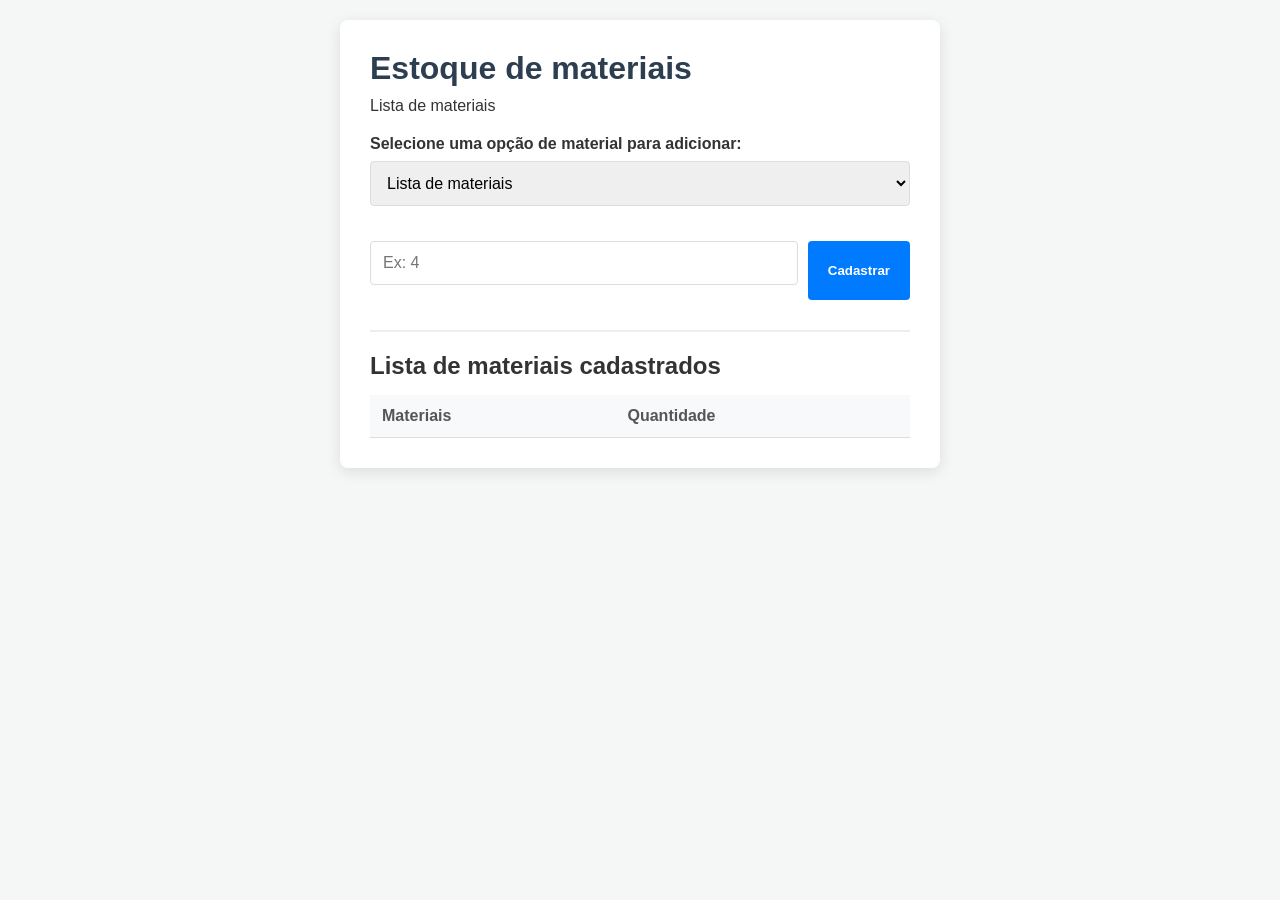
==== index.html @ 80c1853c "altera o nome de 'lista de materiais disponíveis para lista de materiais cadastrados" ====
<!DOCTYPE html>
<html lang="pt-br">
<head>
    <meta charset="UTF-8">
    <meta name="viewport" content="width=device-width, initial-scale=1.0">
    <link rel="stylesheet" href="style.css">
    <title>Projeto estoque</title>
</head>
<body>

    <div class="products-container">
        <h1>Estoque de materiais</h1>
        <p>Lista de materiais</p>
        
        <div class="products">
            <fieldset>
                <label for="input-nome">Selecione uma opção de material para adicionar:</label>
                <select name="material" id="input-nome">
                    <option value="" disabled selected>Lista de materiais</option>
                    <option value="Luvas-de-procedimento">Luvas de procedimento</option>
                    <option value="Máscaras-cirúrgicas">Máscaras cirúrgicas</option>
                    <option value="Seringas-5-ml">Seringas 5 ml</option>
                    <option value="Agulhas-25x7">Agulhas 25x7</option>
                    <option value="Gazes-estéreis">Gazes estéreis</option>
                    <option value="Algodão-hidrófilo">Algodão hidrófilo</option>
                    <option value="Álcool-70%">Álcool 70%</option>
                    <option value="Soro-fisiológico-0,9%">Soro fisiológico 0,9%</option>
                    <option value="Ataduras-de-crepe">Ataduras de crepe</option>
                    <option value="Cotonetes">Cotonetes</option>
                    <option value="Glicosímetros">Glicosímetros</option>
                    <option value="Fitas-de-glicose">Fitas de glicose</option>
                    <option value="Termômetros-digitais">Termômetros digitais</option>
                </select>
            </fieldset>

            <div class="button">
                <input type="number" id="input-quantidade" placeholder="Ex: 4">
                <button id="btn-cadastrar">Cadastrar</button>
            </div>
        </div>
        
        <footer>
            <div>
                <h2>Lista de materiais cadastrados</h2>
                <table>
                    <thead>
                        <tr>
                            <th>Materiais</th>
                            <th>Quantidade</th>
                        </tr>
                    </thead>
                    <tbody id="corpo-tabela"></tbody>
                </table>
            </div>
        </footer>
    </div>
    
    <script src="main.js"></script>
</body>
</html>
---- style.css ----
/* Reset básico para manter a consistência */
* {
    margin: 0;
    padding: 0;
    box-sizing: border-box;
    font-family: 'Segoe UI', Tahoma, Geneva, Verdana, sans-serif;
}

body {
    background-color: #f4f7f6;
    color: #333;
    padding: 20px;
    display: flex;
    justify-content: center;
}

.products-container {
    background-color: #ffffff;
    width: 100%;
    max-width: 600px;
    padding: 30px;
    border-radius: 8px;
    box-shadow: 0 4px 15px rgba(0, 0, 0, 0.1);
}

h1 {
    color: #2c3e50;
    margin-bottom: 10px;
}

fieldset {
    border: none;
    margin: 20px 0;
}

label {
    display: block;
    margin-bottom: 8px;
    font-weight: bold;
}

select, input {
    width: 100%;
    padding: 12px;
    margin-bottom: 15px;
    border: 1px solid #ddd;
    border-radius: 4px;
    font-size: 16px;
}

.button {
    display: flex;
    gap: 10px;
}

button {
    background-color: #007bff;
    color: white;
    border: none;
    padding: 10px 20px;
    border-radius: 4px;
    cursor: pointer;
    font-weight: bold;
    transition: background 0.3s;
}

button:hover {
    background-color: #0056b3;
}

/* Estilização da Tabela */
footer {
    margin-top: 30px;
    border-top: 2px solid #eee;
    padding-top: 20px;
}

table {
    width: 100%;
    border-collapse: collapse;
    margin-top: 15px;
}

th, td {
    text-align: left;
    padding: 12px;
    border-bottom: 1px solid #ddd;
}

th {
    background-color: #f8f9fa;
    color: #555;
}
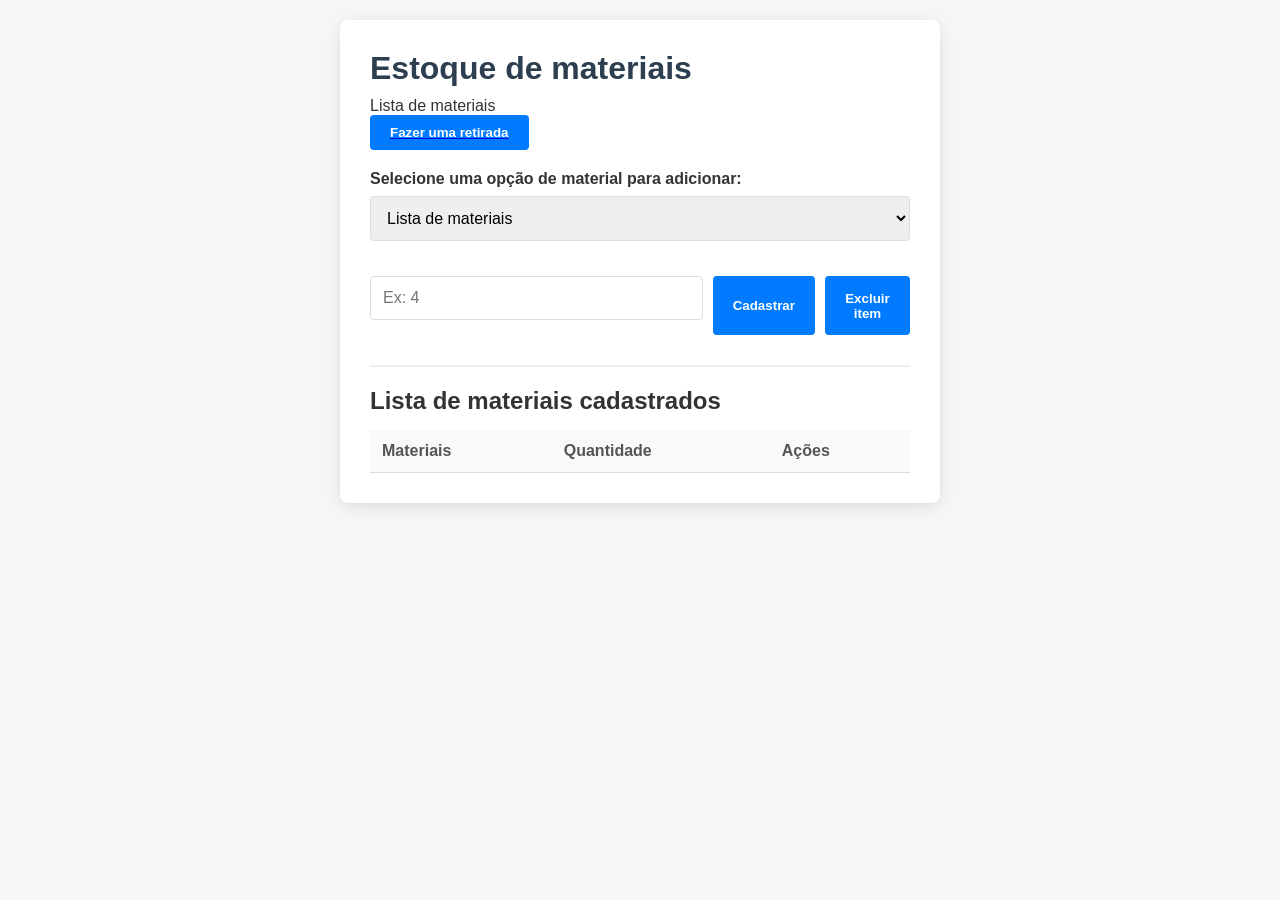
==== commit e2cd27ac: "adiciona o botao de exlucir itens, uma nova linha de ações na tabela e a TAG ancorra que leva para u" ====
--- a/index.html
+++ b/index.html
@@ -11,6 +11,9 @@
     <div class="products-container">
         <h1>Estoque de materiais</h1>
         <p>Lista de materiais</p>
+        <a href="retirada.js">
+            <button class="button">Fazer uma retirada</button>
+        </a>
         
         <div class="products">
             <fieldset>
@@ -36,6 +39,7 @@
             <div class="button">
                 <input type="number" id="input-quantidade" placeholder="Ex: 4">
                 <button id="btn-cadastrar">Cadastrar</button>
+                <button class="btn-excluir">Excluir item</button>
             </div>
         </div>
         
@@ -47,6 +51,7 @@
                         <tr>
                             <th>Materiais</th>
                             <th>Quantidade</th>
+                            <th>Ações</th>
                         </tr>
                     </thead>
                     <tbody id="corpo-tabela"></tbody>
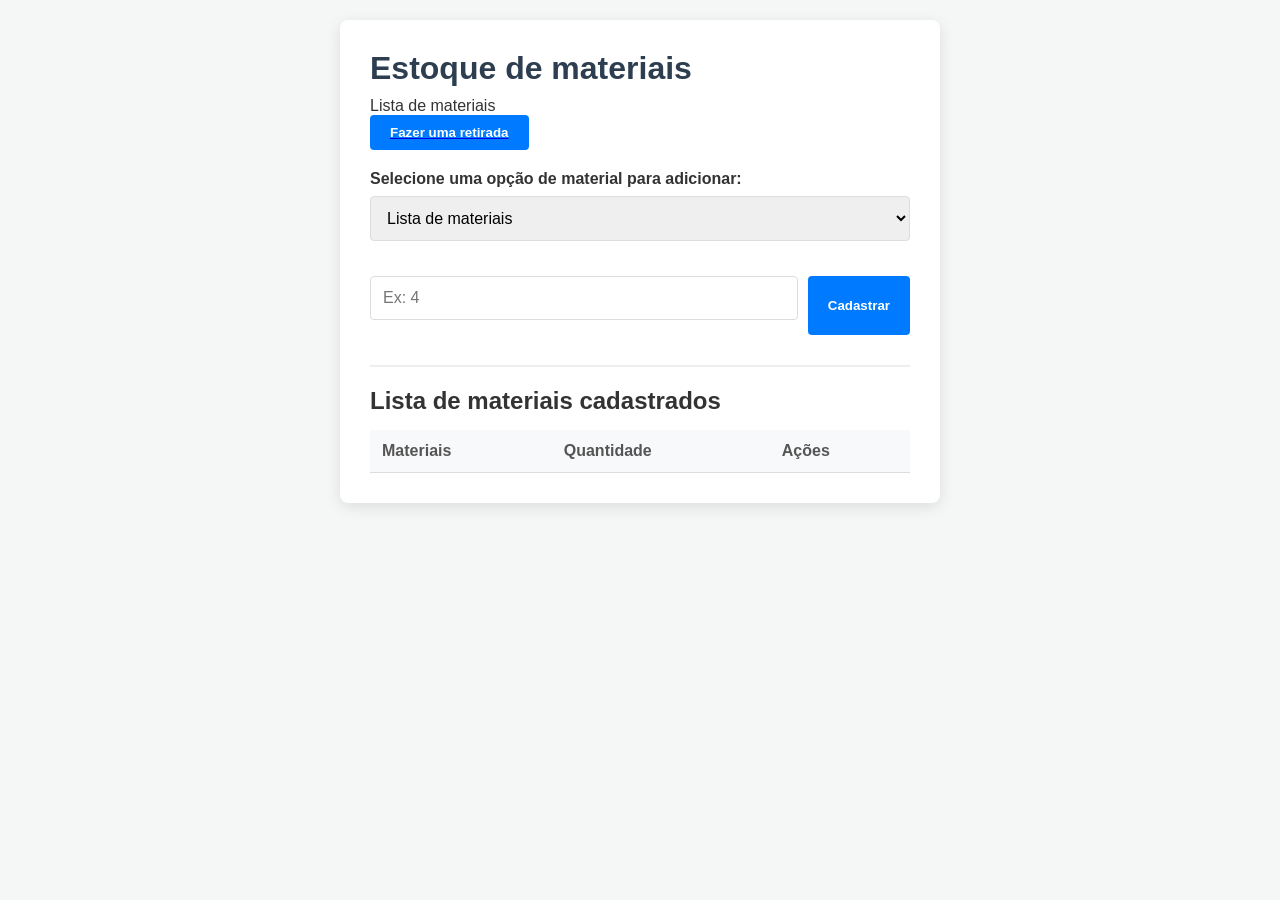
==== commit 7a28c8a4: "corrige partes estéticas" ====
--- a/index.html
+++ b/index.html
@@ -11,7 +11,7 @@
     <div class="products-container">
         <h1>Estoque de materiais</h1>
         <p>Lista de materiais</p>
-        <a href="retirada.js">
+        <a href="retirada.html">
             <button class="button">Fazer uma retirada</button>
         </a>
         
@@ -39,7 +39,6 @@
             <div class="button">
                 <input type="number" id="input-quantidade" placeholder="Ex: 4">
                 <button id="btn-cadastrar">Cadastrar</button>
-                <button class="btn-excluir">Excluir item</button>
             </div>
         </div>
         
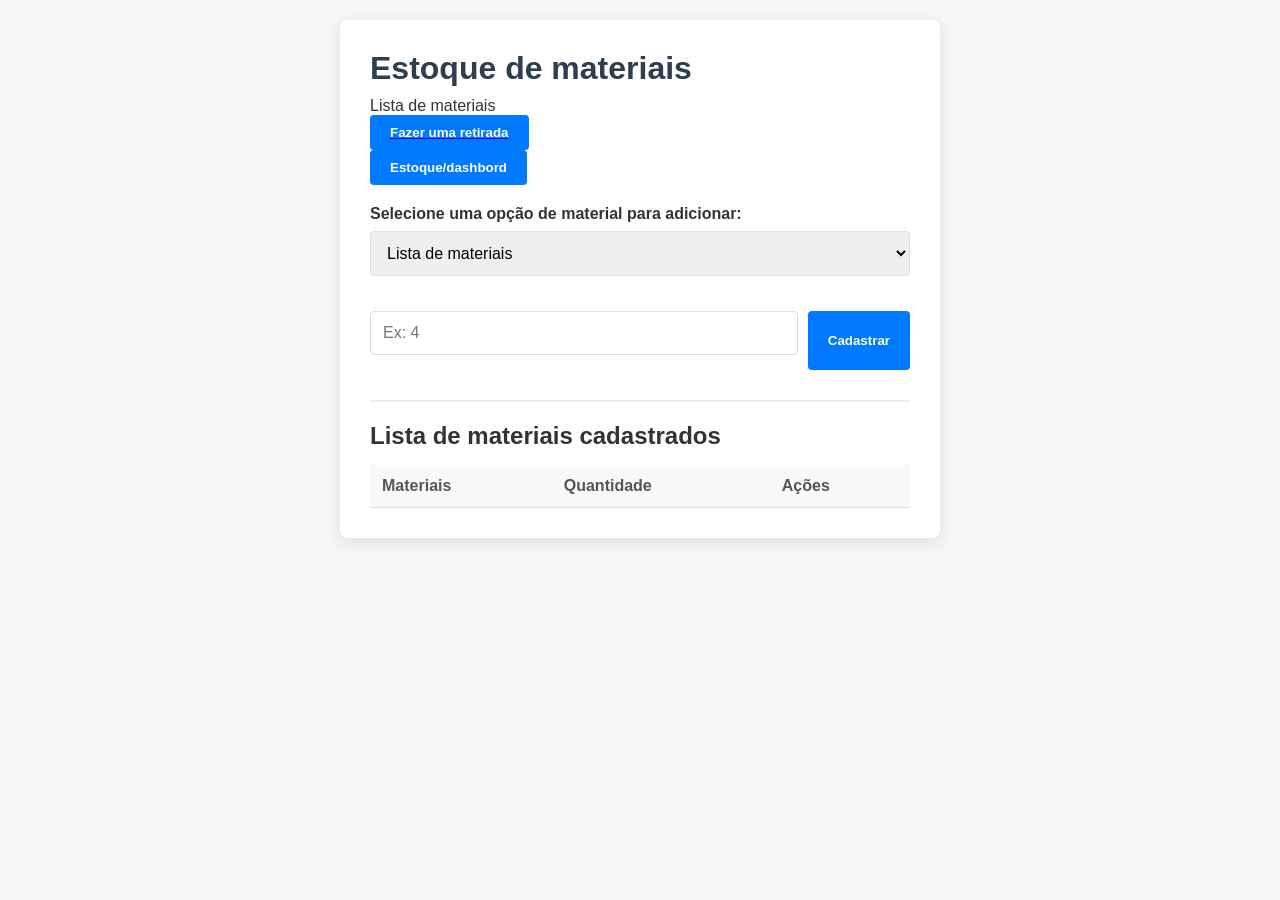
==== commit 94eb5d32: "corrige o id corpo da tabela, para lista-materiais, adciona o tag para e botão para ir para o estoqu" ====
--- a/index.html
+++ b/index.html
@@ -13,6 +13,9 @@
         <p>Lista de materiais</p>
         <a href="retirada.html">
             <button class="button">Fazer uma retirada</button>
+        </a>
+        <a href="estoque.html">
+            <button class="button-estoque">Estoque/dashbord</button>
         </a>
         
         <div class="products">
@@ -53,7 +56,7 @@
                             <th>Ações</th>
                         </tr>
                     </thead>
-                    <tbody id="corpo-tabela"></tbody>
+                    <tbody id="lista-materiais"></tbody>
                 </table>
             </div>
         </footer>
--- a/style.css
+++ b/style.css
@@ -90,4 +90,16 @@
 th {
     background-color: #f8f9fa;
     color: #555;
+}
+
+.btn-excluir{
+     background-color: #007bff;
+    color: white;
+    border: none;
+    padding: 10px 20px;
+    border-radius: 4px;
+    cursor: pointer;
+    font-weight: bold;
+    transition: background 0.3s;
+
 }
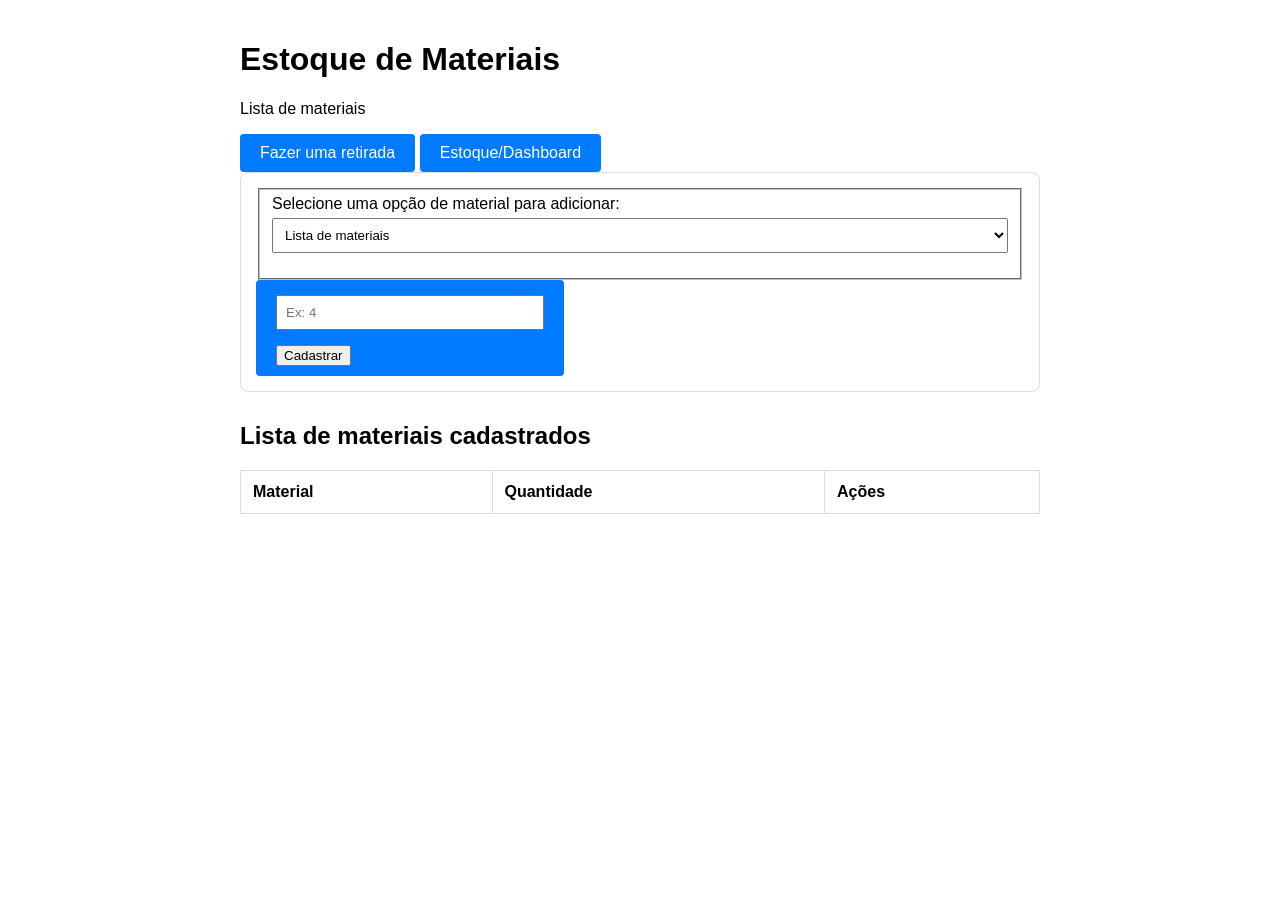
==== commit 43019ce6: "corriee a opção optyions e retira o hifén pra as funções de estoque, retirada e main fiquem padrizad" ====
--- a/index.html
+++ b/index.html
@@ -4,64 +4,82 @@
     <meta charset="UTF-8">
     <meta name="viewport" content="width=device-width, initial-scale=1.0">
     <link rel="stylesheet" href="style.css">
-    <title>Projeto estoque</title>
+    <title>Projeto Estoque</title>
 </head>
 <body>
 
     <div class="products-container">
-        <h1>Estoque de materiais</h1>
+        <h1>Estoque de Materiais</h1>
         <p>Lista de materiais</p>
-        <a href="retirada.html">
-            <button class="button">Fazer uma retirada</button>
+
+        <a href="retirada.html" class="button">
+            Fazer uma retirada
         </a>
-        <a href="estoque.html">
-            <button class="button-estoque">Estoque/dashbord</button>
+
+        <a href="estoque.html" class="button-estoque">
+            Estoque/Dashboard
         </a>
-        
+
         <div class="products">
             <fieldset>
-                <label for="input-nome">Selecione uma opção de material para adicionar:</label>
+                <label for="input-nome">
+                    Selecione uma opção de material para adicionar:
+                </label>
+
                 <select name="material" id="input-nome">
-                    <option value="" disabled selected>Lista de materiais</option>
-                    <option value="Luvas-de-procedimento">Luvas de procedimento</option>
-                    <option value="Máscaras-cirúrgicas">Máscaras cirúrgicas</option>
-                    <option value="Seringas-5-ml">Seringas 5 ml</option>
-                    <option value="Agulhas-25x7">Agulhas 25x7</option>
-                    <option value="Gazes-estéreis">Gazes estéreis</option>
-                    <option value="Algodão-hidrófilo">Algodão hidrófilo</option>
-                    <option value="Álcool-70%">Álcool 70%</option>
-                    <option value="Soro-fisiológico-0,9%">Soro fisiológico 0,9%</option>
-                    <option value="Ataduras-de-crepe">Ataduras de crepe</option>
+                    <option value="" selected disabled>
+                        Lista de materiais
+                    </option>
+
+                  <option value="Luvas de procedimento">Luvas de procedimento</option>
+                    <option value="Máscaras cirúrgicas">Máscaras cirúrgicas</option>
+                    <option value="Seringas 5 ml">Seringas 5 ml</option>
+                    <option value="Agulhas 25x7">Agulhas 25x7</option>
+                    <option value="Gazes estéreis">Gazes estéreis</option>
+                    <option value="Algodão hidrófilo">Algodão hidrófilo</option>
+                    <option value="Álcool 70%">Álcool 70%</option>
+                    <option value="Soro fisiológico 0,9%">Soro fisiológico 0,9%</option>
+                    <option value="Ataduras de crepe">Ataduras de crepe</option>
                     <option value="Cotonetes">Cotonetes</option>
                     <option value="Glicosímetros">Glicosímetros</option>
-                    <option value="Fitas-de-glicose">Fitas de glicose</option>
-                    <option value="Termômetros-digitais">Termômetros digitais</option>
+                    <option value="Fitas de glicose">Fitas de glicose</option>
+                    <option value="Termômetros digitais">Termômetros digitais</option>
                 </select>
             </fieldset>
 
             <div class="button">
-                <input type="number" id="input-quantidade" placeholder="Ex: 4">
-                <button id="btn-cadastrar">Cadastrar</button>
+                <input
+                    type="number"
+                    id="input-quantidade"
+                    placeholder="Ex: 4"
+                    min="1"
+                >
+
+                <button id="btn-cadastrar">
+                    Cadastrar
+                </button>
             </div>
         </div>
-        
+
         <footer>
             <div>
                 <h2>Lista de materiais cadastrados</h2>
+
                 <table>
                     <thead>
                         <tr>
-                            <th>Materiais</th>
+                            <th>Material</th>
                             <th>Quantidade</th>
                             <th>Ações</th>
                         </tr>
                     </thead>
+
                     <tbody id="lista-materiais"></tbody>
                 </table>
             </div>
         </footer>
     </div>
-    
+
     <script src="main.js"></script>
 </body>
 </html>
--- a/style.css
+++ b/style.css
@@ -1,105 +1,84 @@
-/* Reset básico para manter a consistência */
-* {
+body {
+    font-family: Arial, sans-serif;
     margin: 0;
     padding: 0;
-    box-sizing: border-box;
-    font-family: 'Segoe UI', Tahoma, Geneva, Verdana, sans-serif;
-}
-
-body {
-    background-color: #f4f7f6;
-    color: #333;
-    padding: 20px;
-    display: flex;
-    justify-content: center;
 }
 
 .products-container {
-    background-color: #ffffff;
-    width: 100%;
-    max-width: 600px;
-    padding: 30px;
-    border-radius: 8px;
-    box-shadow: 0 4px 15px rgba(0, 0, 0, 0.1);
+    max-width: 800px;
+    margin: 0 auto;
+    padding: 20px;
 }
 
-h1 {
-    color: #2c3e50;
-    margin-bottom: 10px;
+.nav-container {
+    display: flex;
+    gap: 10px;
+    margin-bottom: 20px;
 }
 
-fieldset {
-    border: none;
-    margin: 20px 0;
-}
-
-label {
-    display: block;
-    margin-bottom: 8px;
-    font-weight: bold;
-}
-
-select, input {
-    width: 100%;
-    padding: 12px;
-    margin-bottom: 15px;
-    border: 1px solid #ddd;
-    border-radius: 4px;
-    font-size: 16px;
-}
-
-.button {
-    display: flex;
-    gap: 10px;
-}
-
-button {
+.button, .button-estoque {
+    padding: 10px 20px;
+    cursor: pointer;
     background-color: #007bff;
     color: white;
     border: none;
-    padding: 10px 20px;
     border-radius: 4px;
-    cursor: pointer;
-    font-weight: bold;
-    transition: background 0.3s;
+    text-decoration: none;
+    display: inline-block;
 }
 
-button:hover {
+.button:hover, .button-estoque:hover {
     background-color: #0056b3;
 }
 
-/* Estilização da Tabela */
-footer {
-    margin-top: 30px;
-    border-top: 2px solid #eee;
-    padding-top: 20px;
+.products {
+    margin-bottom: 30px;
+    padding: 15px;
+    border: 1px solid #ddd;
+    border-radius: 8px;
+}
+
+input[type="text"], input[type="number"], select {
+    width: 100%;
+    padding: 8px;
+    margin-top: 5px;
+    margin-bottom: 15px;
+    box-sizing: border-box;
+}
+
+.referencia-materiais {
+    margin: 20px 0;
+    padding: 15px;
+    background-color: #f9f9f9;
+    border: 1px solid #ddd;
+    border-radius: 8px;
+}
+
+.tabela-referencia {
+    width: 100%;
+    border-collapse: collapse;
+    font-size: 0.9em;
+}
+
+.tabela-referencia td {
+    padding: 8px;
+    border-bottom: 1px solid #eee;
 }
 
 table {
     width: 100%;
     border-collapse: collapse;
-    margin-top: 15px;
+    margin-top: 10px;
 }
 
 th, td {
+    padding: 12px;
+    border: 1px solid #ddd;
     text-align: left;
-    padding: 12px;
-    border-bottom: 1px solid #ddd;
 }
 
-th {
-    background-color: #f8f9fa;
-    color: #555;
-}
-
-.btn-excluir{
-     background-color: #007bff;
-    color: white;
-    border: none;
-    padding: 10px 20px;
-    border-radius: 4px;
-    cursor: pointer;
+.estoque-critico {
+    background-color: #ffcccc !important;
+    color: #d9534f;
     font-weight: bold;
-    transition: background 0.3s;
-
 }
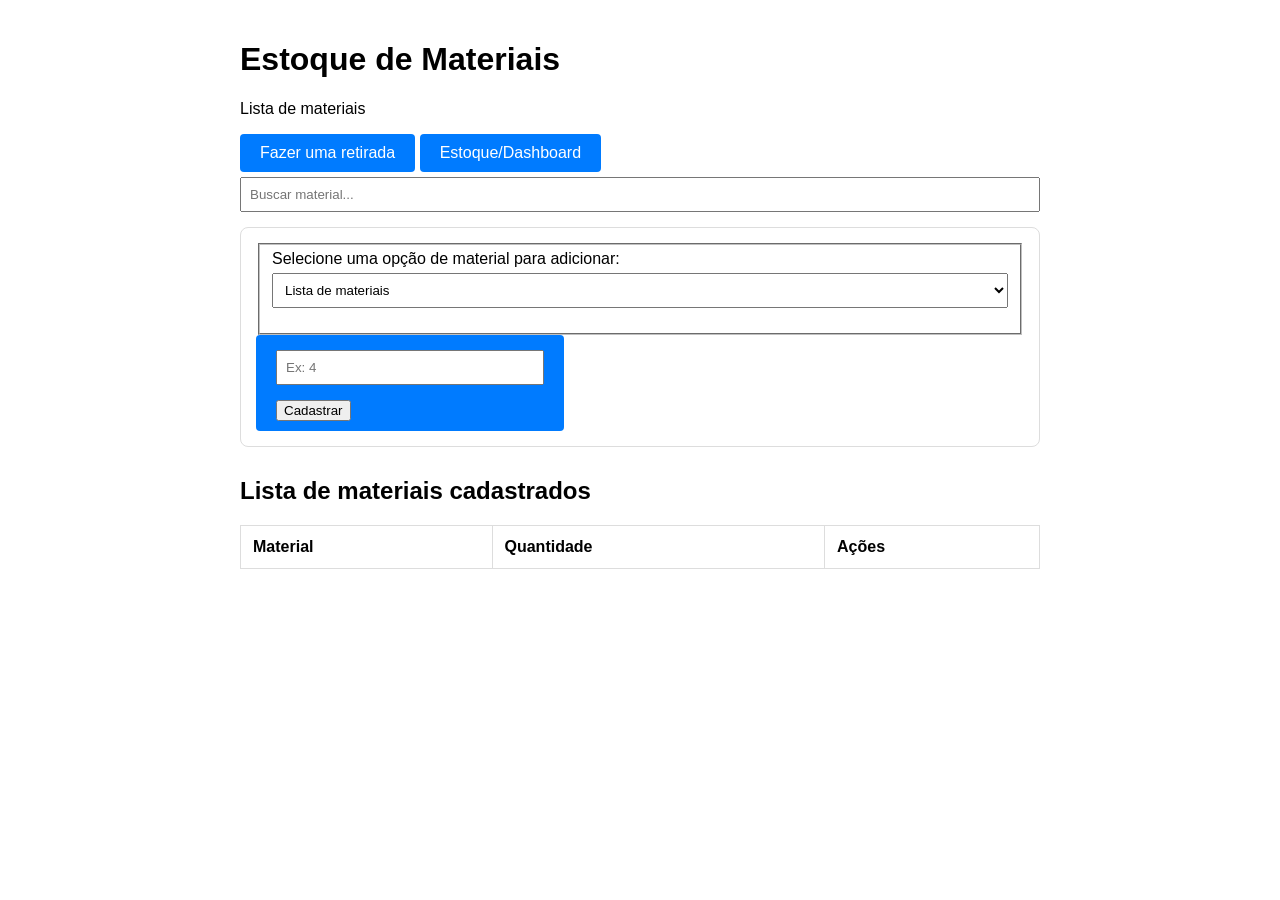
==== commit cf72459c: "adciona as tags necessárias" ====
--- a/index.html
+++ b/index.html
@@ -20,6 +20,10 @@
             Estoque/Dashboard
         </a>
 
+        <!-- Sprint 3 -->
+        <input type="text" id="input-busca" placeholder="Buscar material...">
+        <span id="total-itens"></span>
+
         <div class="products">
             <fieldset>
                 <label for="input-nome">
@@ -30,8 +34,7 @@
                     <option value="" selected disabled>
                         Lista de materiais
                     </option>
-
-                  <option value="Luvas de procedimento">Luvas de procedimento</option>
+                    <option value="Luvas de procedimento">Luvas de procedimento</option>
                     <option value="Máscaras cirúrgicas">Máscaras cirúrgicas</option>
                     <option value="Seringas 5 ml">Seringas 5 ml</option>
                     <option value="Agulhas 25x7">Agulhas 25x7</option>
@@ -55,9 +58,11 @@
                     min="1"
                 >
 
-                <button id="btn-cadastrar">
-                    Cadastrar
-                </button>
+                <button id="btn-cadastrar">Cadastrar</button>
+
+                <!-- Sprint 2 -->
+                <button id="input-retirada" style="display:none">Retirar Produtos</button>
+                <button id="btn-baixar" class="btn-baixar" style="display:none">Confirmar retirada</button>
             </div>
         </div>
 
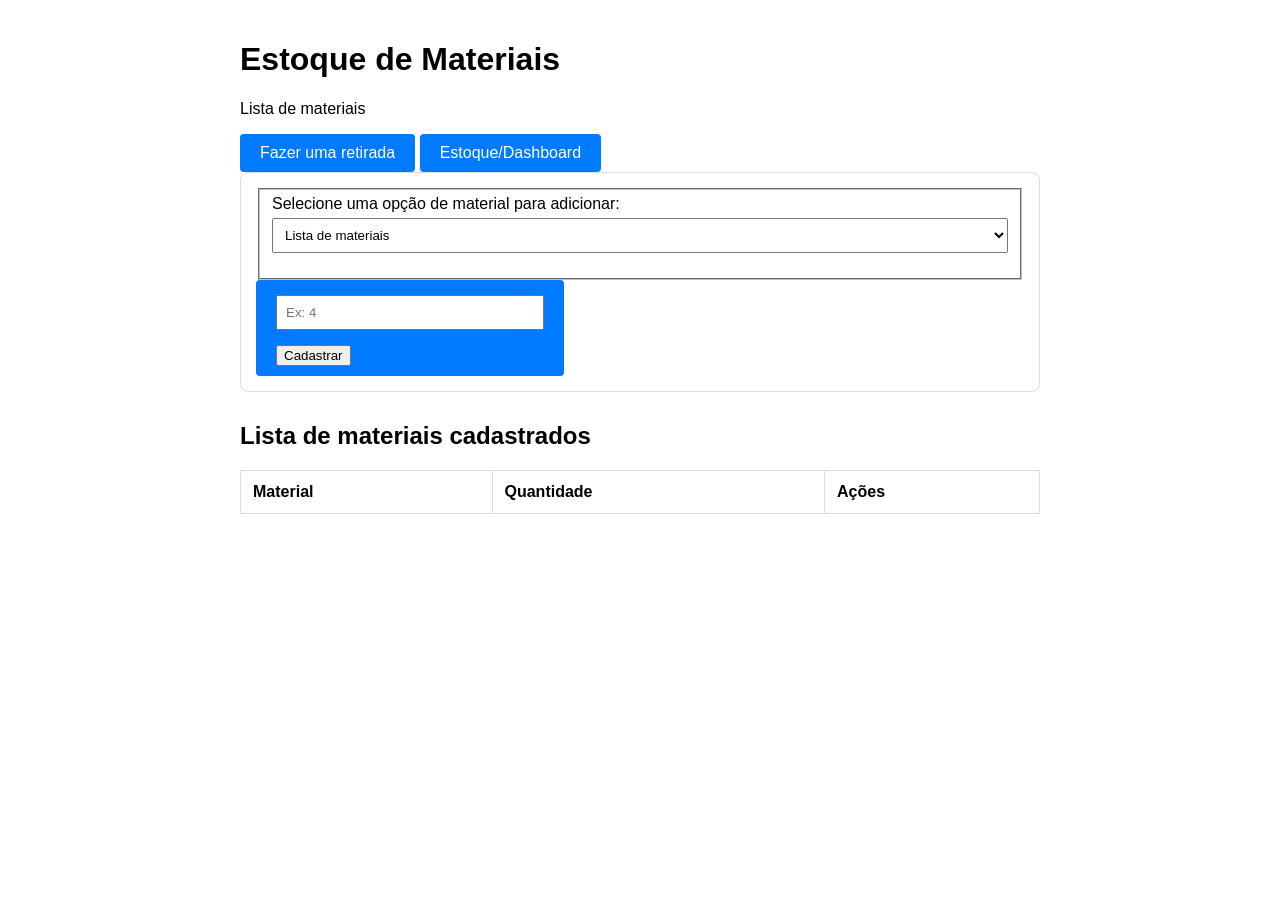
==== commit 3185dc5b: "alteração que coloca o sistema de pesquisa no estoque" ====
--- a/index.html
+++ b/index.html
@@ -21,8 +21,7 @@
         </a>
 
         <!-- Sprint 3 -->
-        <input type="text" id="input-busca" placeholder="Buscar material...">
-        <span id="total-itens"></span>
+        <span id="total-itens" style="display:none"></span>
 
         <div class="products">
             <fieldset>
